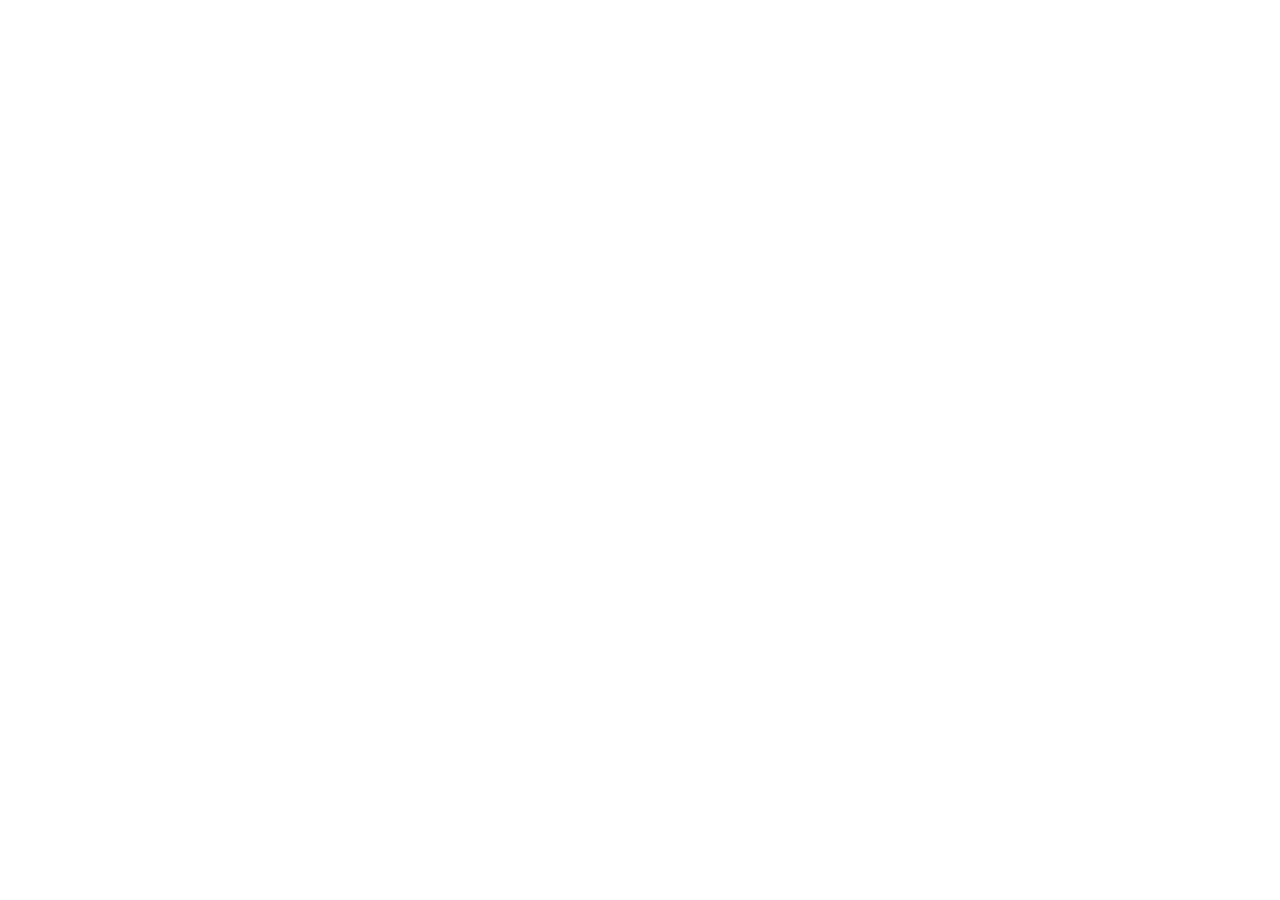
==== Index.html @ e70e2b76 "This is the selector to the projects" ====
<!DOCTYPE html>
<html lang="en">
<head>
    <meta charset="UTF-8">
    <meta http-equiv="X-UA-Compatible" content="IE=edge">
    <meta name="viewport" content="width=device-width, initial-scale=1.0">
    <link rel="stylesheet" href="./style.css">
    <link rel="shortcut icon" href="./images/favicon.png">
    <link
        href="https://fonts.googleapis.com/css2?family=Merriweather:wght@300&family=M+PLUS+1:wght@320&family=Mohave:wght@300&family=Road+Rage:wght@300&family=Praise&display=swap"
        rel="stylesheet">
    <title>Home</title>
</head>
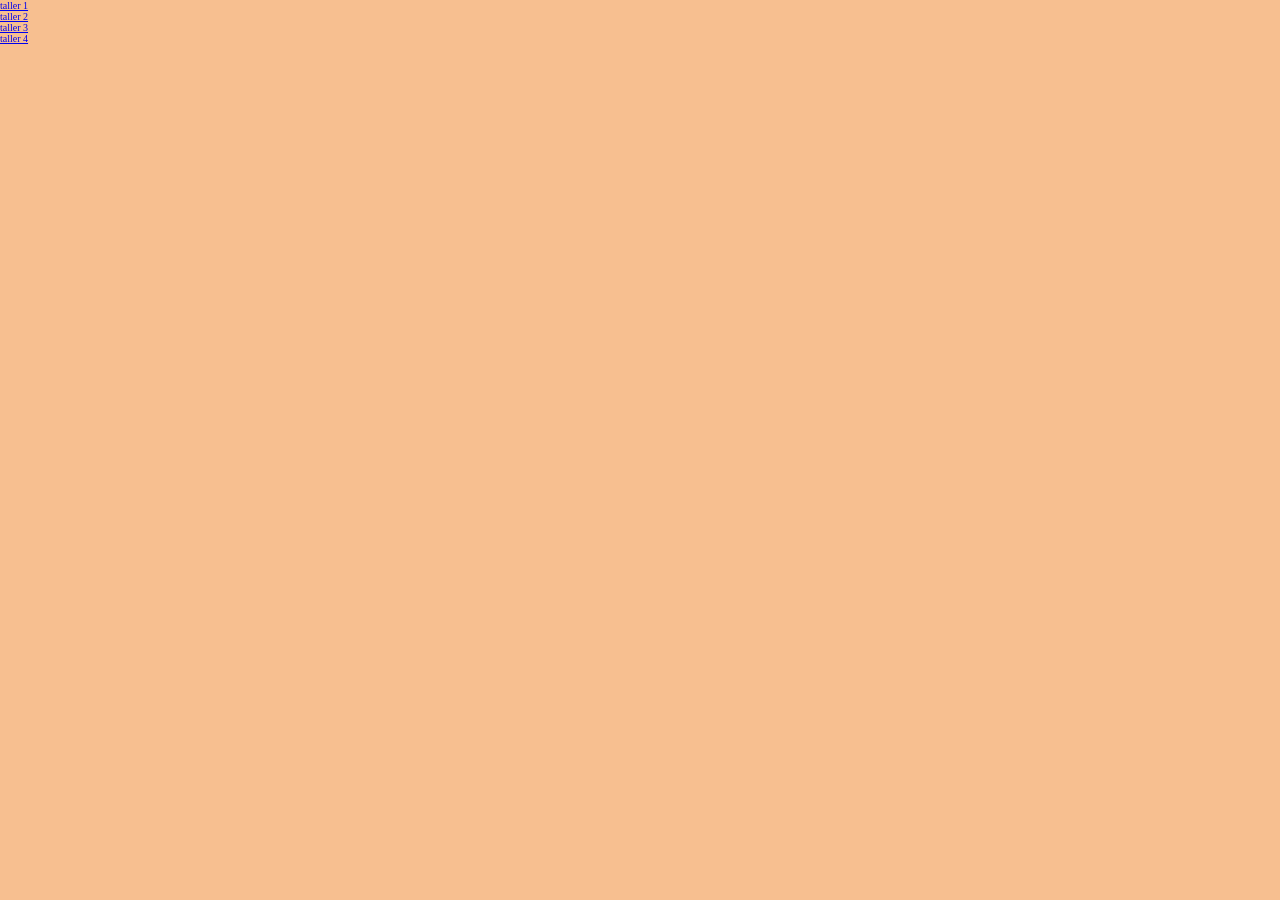
==== commit cba491b4: "fixes" ====
--- a/Index.html
+++ b/Index.html
@@ -5,9 +5,15 @@
     <meta http-equiv="X-UA-Compatible" content="IE=edge">
     <meta name="viewport" content="width=device-width, initial-scale=1.0">
     <link rel="stylesheet" href="./style.css">
-    <link rel="shortcut icon" href="./images/favicon.png">
     <link
         href="https://fonts.googleapis.com/css2?family=Merriweather:wght@300&family=M+PLUS+1:wght@320&family=Mohave:wght@300&family=Road+Rage:wght@300&family=Praise&display=swap"
         rel="stylesheet">
+    <link rel="stylesheet" href="./styles.css">
     <title>Home</title>
+    <ul>
+    <li><a href="./taller1/figuras.html">taller 1</a></li>
+    <li><a href="./taller2/index.html">taller 2</a></li>
+    <li><a href="./taller3/index.html">taller 3</a></li>
+    <li><a href="./taller4/salarios.html">taller 4</a></li>
+    </ul>
 </head>
--- a/styles.css
+++ b/styles.css
@@ -0,0 +1,47 @@
+* {
+    padding: 0;
+    margin: 0;
+    box-sizing: border-box;
+}
+html {
+    font-size: 62.5%;
+}
+body {
+    background-color: #f7bf90;
+}
+.titulo {
+    display: flex;
+    justify-content: center;
+    font-size: 3rem;
+}
+.container {
+    height: 90vh;
+    display: flex;
+    align-items: center;
+    justify-content: center;
+    flex-direction: column;
+}
+.boton {
+    margin: 1rem;
+    padding-left: 10px;
+    padding-right: 10px;
+}
+.text {
+    font-size: 1.5rem;
+    margin-bottom: 5px;
+}
+.cont {
+    display: flex;
+    flex-direction: column;
+    align-items: center;
+}
+.parrafo {
+    font-size: 1rem;
+    color: red;
+    padding-top: 3px;
+}
+.parrafotrue {
+    font-size: 1rem;
+    color: greenyellow;
+    padding-top: 3px;
+}
